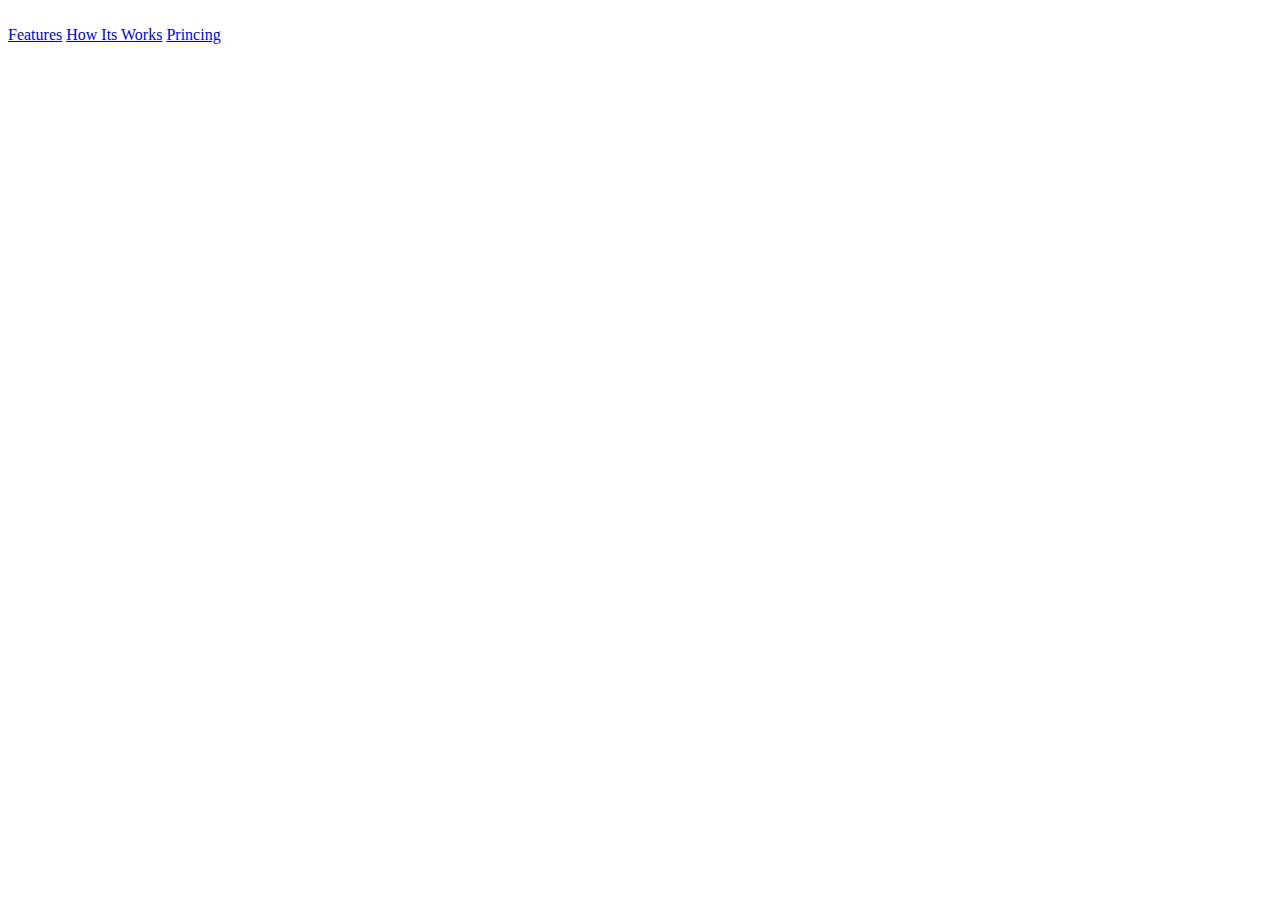
==== howworks.html @ 2da2d4db "pricing and howworks created" ====
<!DOCTYPE html>
<html lang="en">
<head>
    <meta charset="UTF-8">
    <meta http-equiv="X-UA-Compatible" content="IE=edge">
    <meta name="viewport" content="width=device-width, initial-scale=1.0">
    <link rel="stylesheet" href="styles.css">
    <title>Document</title>
</head>
<body>
    <header id="header">
        <img src="" alt="" class="" id="header-img">
        <nav id="nav-bar">
            <a href="features.html" id="nav-bar">Features</a>
            <a href="howworks.html" id="nav-bar">How Its Works</a>
            <a href="pricing.html" id="nav-bar">Princing</a>
        </nav>
    </header>
    <main></main>
    
</body>
</html>
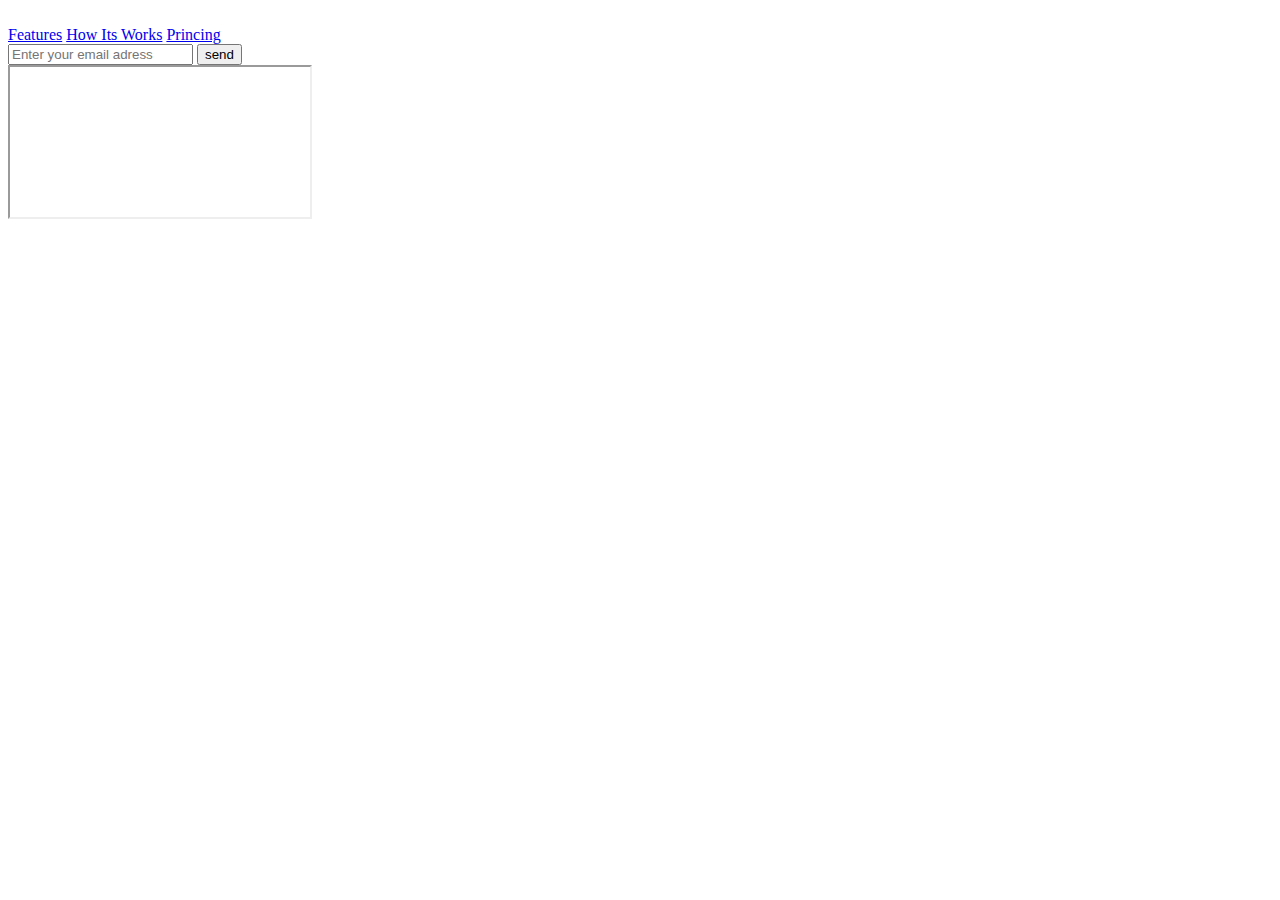
==== commit 56664daa: "html changes" ====
--- a/howworks.html
+++ b/howworks.html
@@ -11,12 +11,19 @@
     <header id="header">
         <img src="" alt="" class="" id="header-img">
         <nav id="nav-bar">
-            <a href="features.html" id="nav-bar">Features</a>
-            <a href="howworks.html" id="nav-bar">How Its Works</a>
-            <a href="pricing.html" id="nav-bar">Princing</a>
+            <a href="index.html" class="nav-link">Features</a>
+            <a href="howworks.html" class="nav-link">How Its Works</a>
+            <a href="pricing.html"  class="nav-link">Princing</a>
         </nav>
     </header>
-    <main></main>
+    <main>
+        <form action="" id="form">
+            <input type="email" id="email" name="email" placeholder="Enter your email adress" required >
+            <input type="submit" id="submit" value="send">
+        </form>
+        <iframe src="https://www.youtube.com/watch?v=O2MDaJuwTCg&t=44s" id="video"></iframe>
+
+    </main>
     
 </body>
 </html>--- a/styles.css
+++ b/styles.css
@@ -0,0 +1,3 @@
+.na-bar{
+    position: sticky;
+}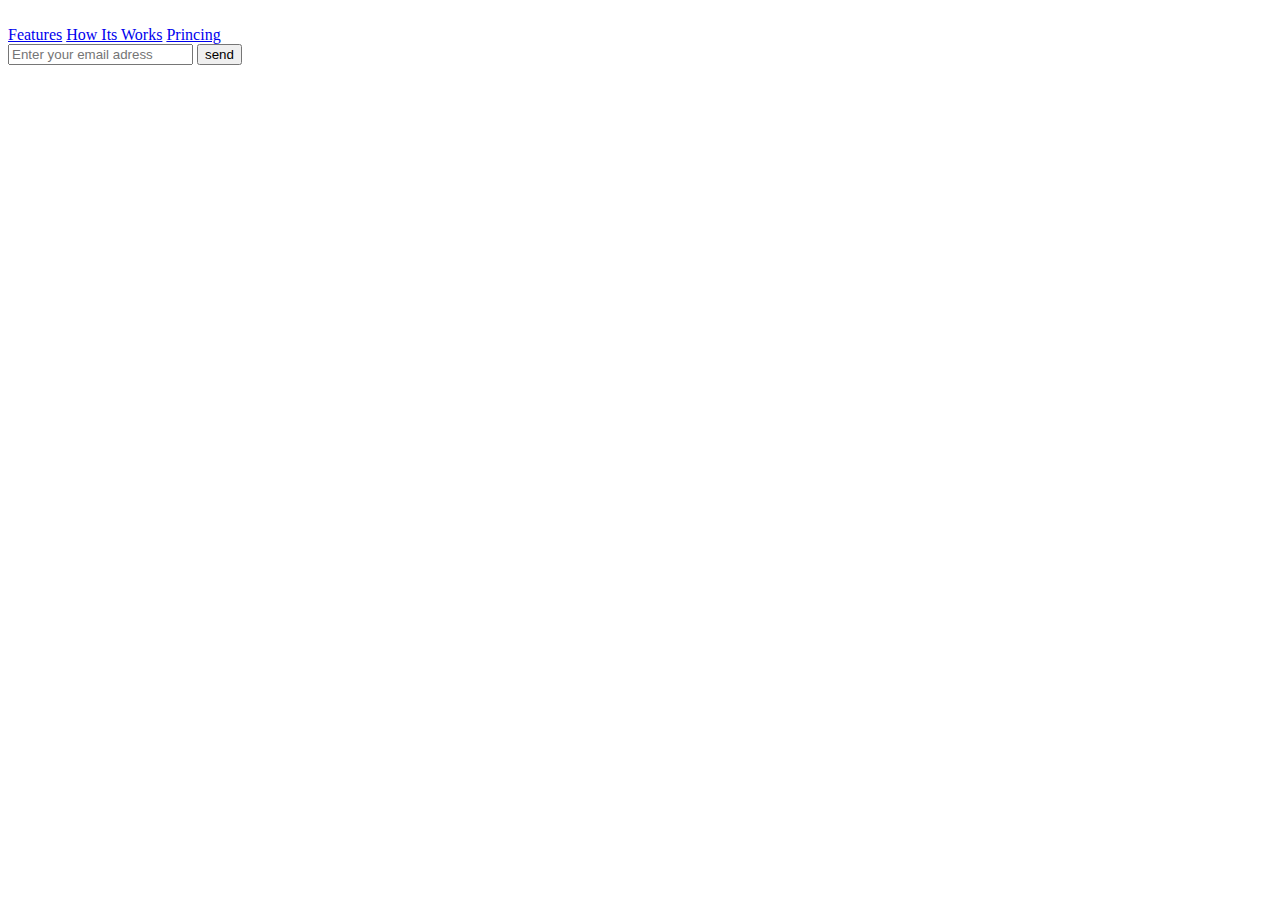
==== commit a44ceb12: "all3 pages changed" ====
--- a/howworks.html
+++ b/howworks.html
@@ -21,7 +21,7 @@
             <input type="email" id="email" name="email" placeholder="Enter your email adress" required >
             <input type="submit" id="submit" value="send">
         </form>
-        <iframe src="https://www.youtube.com/watch?v=O2MDaJuwTCg&t=44s" id="video"></iframe>
+        <iframe src="https://www.youtube.com/watch?v=O2MDaJuwTCg&t=44s" id="video" frameborder="0" allow="autoplay; encrypted-media" allowfullscreen></iframe>
 
     </main>
     
